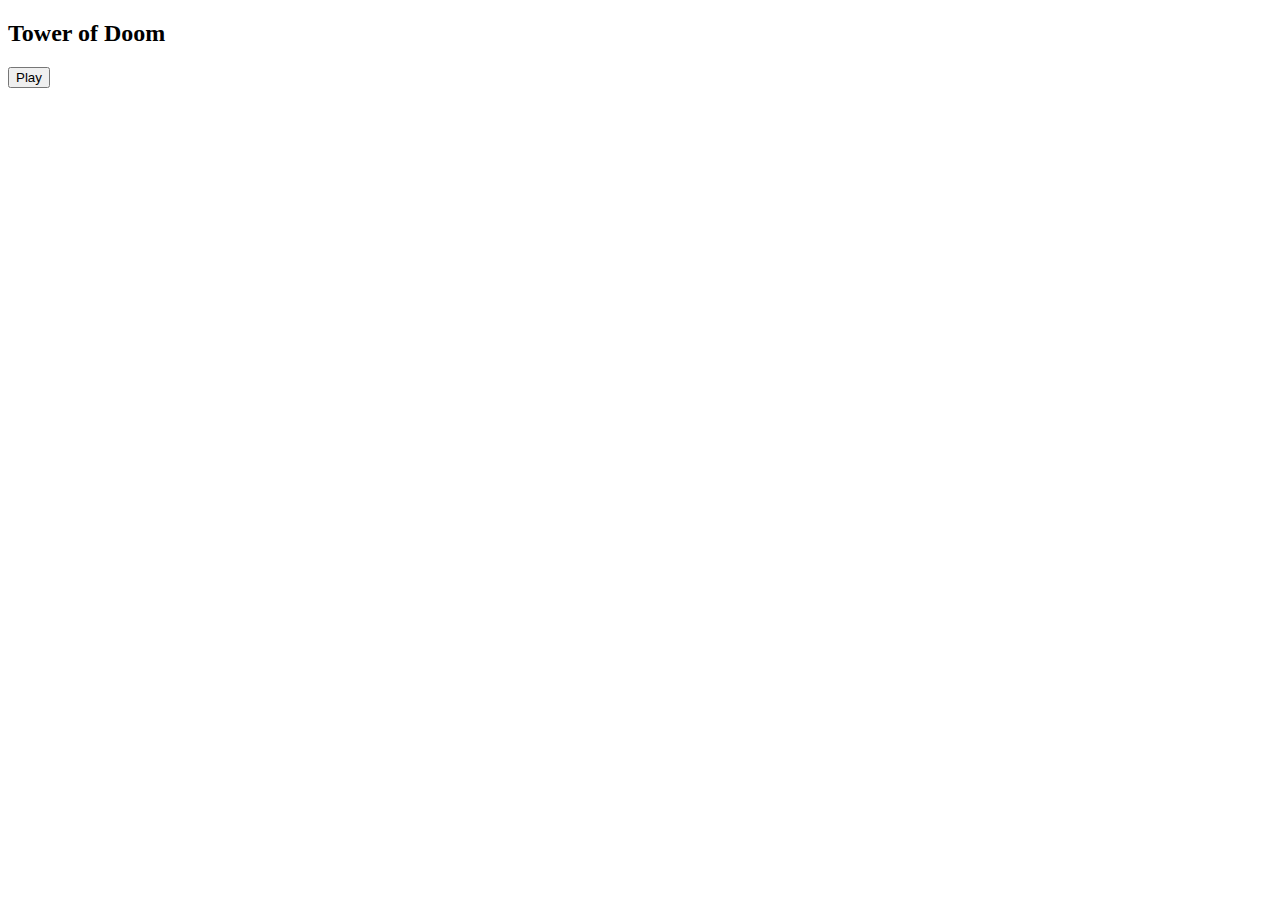
==== index.html @ 80afbdda "created index.html in root" ====
<!DOCTYPE html>
<html lang="en">

<head>
  <meta charset="UTF-8">
  <meta name="viewport" content="width=device-width, initial-scale=1.0">
  <title>WebGL</title>
  <link rel="stylesheet" href="index.css">
</head>

<body>
  <!-- Menu to welcome user -->
  <div id="menu">
    <h2>Tower of Doom</h2>
    <button class="play" onclick="play()">Play</button>
  </div>

  <!-- Canvas to draw on -->
  <canvas id="canvas"></canvas>

  <!-- Additional UI for the game -->
  <div id="game-UI">
    <div class="countdown">
      <h1 style="display: none">Start!</h1>
    </div>

    <div class="game-time">
      <h1></h1>
    </div>

    <div class="end-screen" style="display: none">
      <h1>You scored </h1>
      <button onclick="play()">Play Again</button>
    </div>
  </div>

  <!-- vertex shader  #1 -->
  <script id="vertex-shader-3d" type="x-shader/x-vertex">
  attribute vec4 a_position;
  attribute vec4 a_color;
  attribute vec3 a_normal;
  attribute vec2 a_texcoord;
  
  varying vec4 v_color;
  varying vec3 v_normal;
  varying vec3 v_surfaceToLight;
  varying vec2 v_texcoord;
  
  // applies transformations to vertices in world coordinates
  uniform mat4 u_world;
  // used for normal calculation
  uniform mat4 u_worldMatrixInverseTranspose;
  // model view projection (MVP) matrix that we 
  // use to project vertices from world coordinates to camera coordinates
  uniform mat4 u_viewMatrix;
  // the position of the light in our world
  uniform vec3 u_lightWorldPosition;
  
  void main() {
    // Multiply the position by the matrix.
    gl_Position = u_viewMatrix * u_world * a_position;
  
    // Pass the color to the fragment shader.
    v_color = a_color;
    // orient the normals and pass to the fragment shader
    v_normal = mat3(u_worldMatrixInverseTranspose) * a_normal;

    // compute the world position of the surface
    vec3 surfaceWorldPosition = (u_world * a_position).xyz;

    // compute the vector of the surface to the light
    // and pass it to the fragment shader
    v_surfaceToLight = u_lightWorldPosition - surfaceWorldPosition; 
    
    // Pass the texcoord to the fragment shader.
    v_texcoord = a_texcoord;
  }
  </script>

  <!-- vertex shader #2: for spiral staircase -->
  <script id="spiral-vertex-shader" type="x-shader/x-vertex">
  attribute vec4 a_position;
  attribute vec4 a_color;
  attribute vec3 a_normal;
  attribute vec2 a_texcoord;
  
  varying vec4 v_color;
  varying vec3 v_normal;
  varying vec3 v_surfaceToLight;
  varying vec2 v_texcoord;
  
  // applies transformations to vertices in world coordinates
  uniform mat4 u_world;
  // used for normal calculation
  uniform mat4 u_worldMatrixInverseTranspose;
  // model view projection (MVP) matrix that we 
  // use to project vertices from world coordinates to camera coordinates
  uniform mat4 u_viewMatrix;
  // the position of the light in our world
  uniform vec3 u_lightWorldPosition;

  void main() {
    // transform object in world space
    gl_Position = u_world * a_position;
    
    // project object onto parametric curve
    float x = gl_Position.x;
    float y = gl_Position.y;
    float z = gl_Position.z;
    float radius = x;
    float theta = 3.14159265359 * z / 180.0;
    float newX = cos(theta) * radius;
    float newZ = sin(theta) * radius;
    float newY = y - theta * 100.0;
    gl_Position = vec4(newX, newY, newZ, 1.0);

    // convert vertex into camera coordinates
    gl_Position = u_viewMatrix * gl_Position;

    // Pass the color to the fragment shader.
    v_color = a_color;
    // orient the normals and pass to the fragment shader
    v_normal = mat3(u_worldMatrixInverseTranspose) * a_normal;

    // compute the world position of the surface
    vec3 surfaceWorldPosition = (u_world * a_position).xyz;

    // compute the vector of the surface to the light
    // and pass it to the fragment shader
    v_surfaceToLight = u_lightWorldPosition - surfaceWorldPosition;
    
    // Pass the texcoord to the fragment shader.
    v_texcoord = a_texcoord;
  }
</script>

  <!-- fragment shader -->
  <script id="fragment-shader-3d" type="x-shader/x-fragment">
  precision mediump float;

  varying vec4 v_color;
  varying vec3 v_normal;
  varying vec3 v_surfaceToLight;
  varying vec2 v_texcoord;

  // ambient light
  // first three arguments is RGB color
  // last argument is intensity of light
  uniform vec4 u_ambientLight;
  // directional light
  uniform vec3 u_reverseLightDirection;

  // the texture
  uniform sampler2D u_texture;
  uniform bool u_useTexture;
  
  void main() {
    vec4 color;
    if (u_useTexture) {
      color = texture2D(u_texture, v_texcoord);
    } else {
      color = v_color;
    }

    // Normalize the normal vector to make it a unit vector
    vec3 normal = normalize(v_normal);

    // Normalize the surface to light direction vector
    vec3 surfaceToLightDirection = normalize(v_surfaceToLight);
    
    // Calculate the diffuse light component
    float diffuseLight = max(dot(normal, surfaceToLightDirection), 0.0);

    float directionalLight = dot(normal, u_reverseLightDirection);

    // Calculate the final color by mixing the diffuse and ambient light components
    vec3 diffuseColor = color.rgb * diffuseLight;
    vec3 ambientColor = color.rgb * u_ambientLight.a; // Multiply by intensity

    // Add the ambient color to the diffuse color
    vec3 finalColor = diffuseColor * 0.6 + ambientColor + directionalLight * 0.3;

    // Ensure the final color does not exceed 1.0 in any component
    finalColor = clamp(finalColor, 0.0, 1.0);

    // Set the final fragment color
    gl_FragColor = vec4(finalColor, color.a);
  }
</script>


  <script src="https://webglfundamentals.org/webgl/resources/webgl-utils.js"></script>
  <script src="https://webglfundamentals.org/webgl/resources/webgl-lessons-ui.js"></script>
  <script src="library.js"></script>
  <script src="geometric_objects.js"></script>
  <script src="scene.js"></script>
  <script src="game.js"></script>
  <script src="index.js"></script>
</body>

</html>
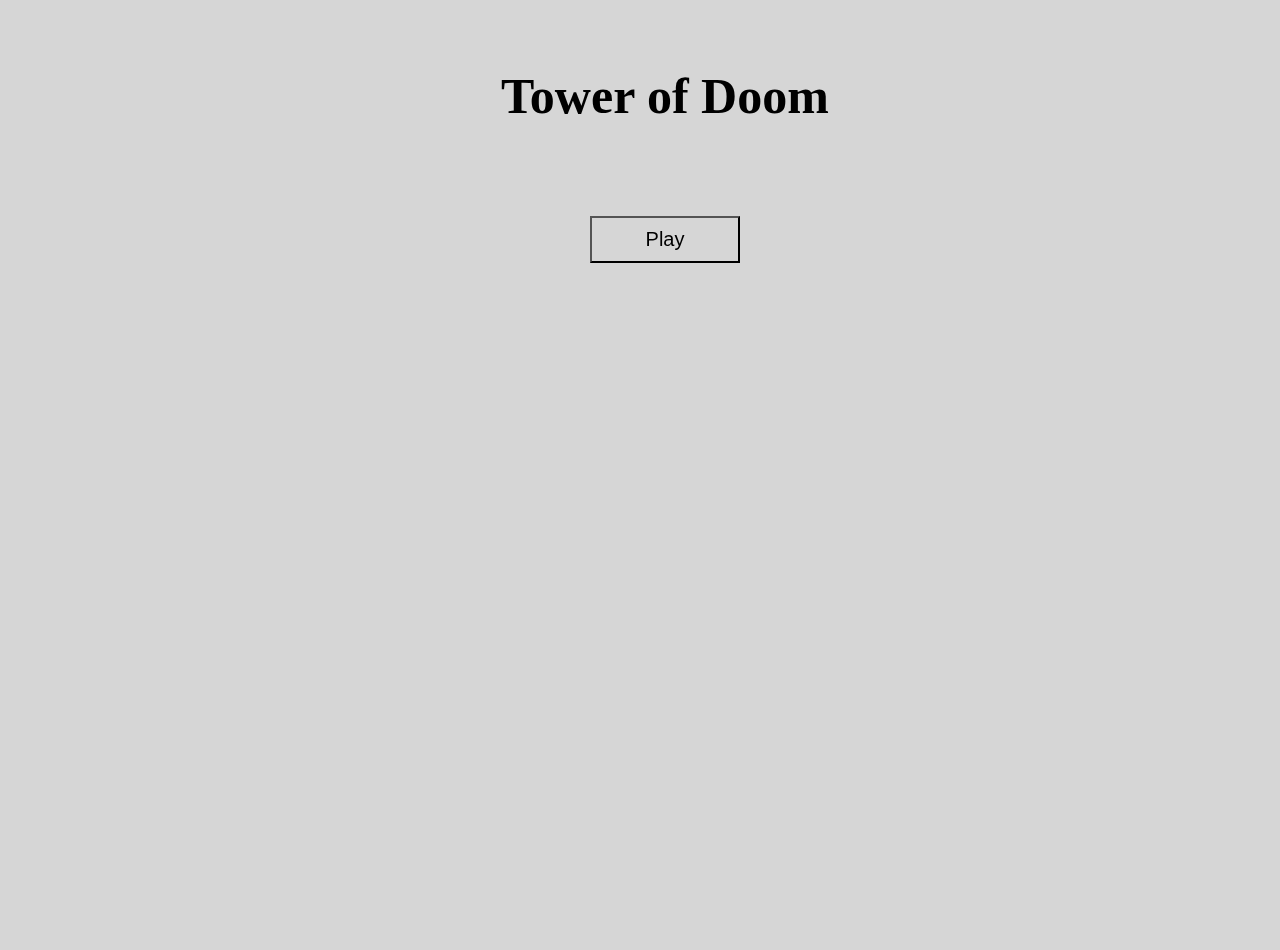
==== commit 95be74ad: "updated index.html" ====
--- a/index.html
+++ b/index.html
@@ -5,7 +5,7 @@
   <meta charset="UTF-8">
   <meta name="viewport" content="width=device-width, initial-scale=1.0">
   <title>WebGL</title>
-  <link rel="stylesheet" href="index.css">
+  <link rel="stylesheet" href="public/index.css">
 </head>
 
 <body>
@@ -191,11 +191,11 @@
 
   <script src="https://webglfundamentals.org/webgl/resources/webgl-utils.js"></script>
   <script src="https://webglfundamentals.org/webgl/resources/webgl-lessons-ui.js"></script>
-  <script src="library.js"></script>
-  <script src="geometric_objects.js"></script>
-  <script src="scene.js"></script>
-  <script src="game.js"></script>
-  <script src="index.js"></script>
+  <script src="public/library.js"></script>
+  <script src="public/geometric_objects.js"></script>
+  <script src="public/scene.js"></script>
+  <script src="public/game.js"></script>
+  <script src="public/index.js"></script>
 </body>
 
 </html>--- a/public/index.css
+++ b/public/index.css
@@ -0,0 +1,77 @@
+
+
+#menu {
+  background-color: rgba(200, 200, 200, 0.75);
+  padding: 25px;
+  text-align: center;
+  height: 100vh;
+  width: 100vw;
+  position: absolute;
+}
+#menu h2 {
+  font-size: 50px;
+}
+button {
+  font-size: 20px;
+  padding: 10px;
+  color: black;
+  background-color: rgba(0, 0, 0, 0);
+  width: 150px;
+  margin-top: 50px;
+  transition: width 0.2s ease-in-out;
+}
+button:hover {
+  cursor: hover;
+  width: 200px;
+  transition: width 0.2s ease-in-out;
+}
+
+.end-screen {
+  background-color: rgba(200, 200, 200, 0.75);
+  padding: 25px;
+  text-align: center;
+  height: 100vh;
+  width: 100vw;
+  position: absolute;
+  top: 0px;
+}
+.end-screen h1 {
+  font-size: 50px;
+}
+
+body {
+  margin: 0;
+}
+canvas {
+  width: 100vw;
+  height: 100vh;
+  display: block;
+}
+
+
+.countdown {
+  position: absolute;
+  left: 3vw;
+  width: 100%;
+  top: 250px;
+}
+.countdown h1 {
+  text-align: center;
+  color: rgb(116, 0, 0);
+  font-size: 150px;
+  margin: 0px;
+  padding: 0px;
+  text-shadow: 5px 5px 10px rgba(0, 0, 0, 1);
+}
+
+.game-time {
+  font-size: 20px;
+  position: absolute;
+  left: 15px;
+  top: 15px;
+  margin: 0px;
+  padding: 0px;
+}
+.game-time h1 {
+  margin: 0px;
+}